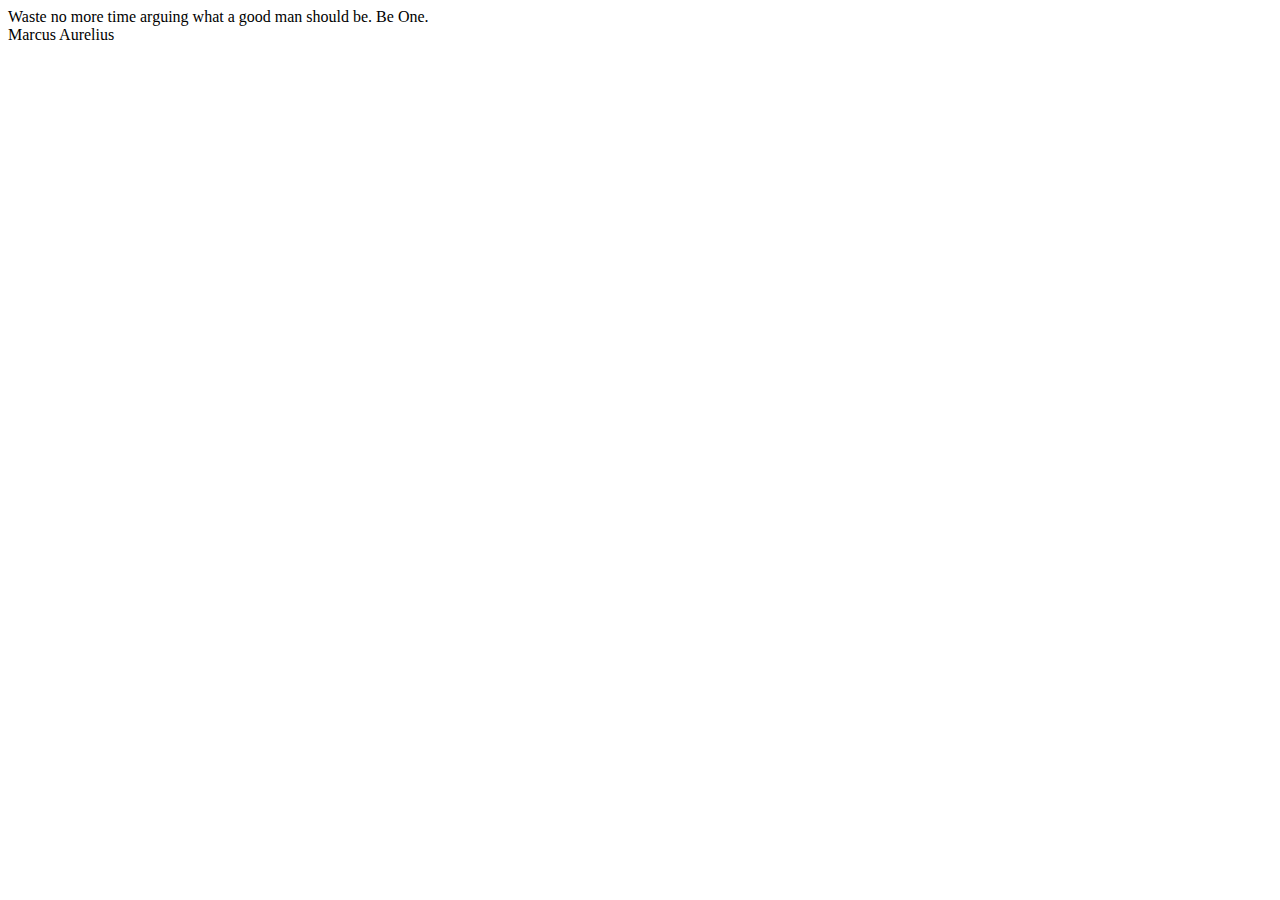
==== randomquotes.html @ 9410587b "Added sample quotes and basic logic to display them." ====
<!DOCTYPE html>
<html lang="en">

<head>
    <meta charset="UTF-8">
    <meta name="viewport" content="width=device-width,initial-scale=1" />
    <meta name="description" content="" />

    <title>random quotes</title>
    <script src="./quotes.js"></script>
</head>

<body>
    <div id="quote-div"></div>
        <div id="quote-text-div"></div>
        <div id="quote-author-div"></div>
    <script src="./randomquotes.js"></script>
</body>

</html>
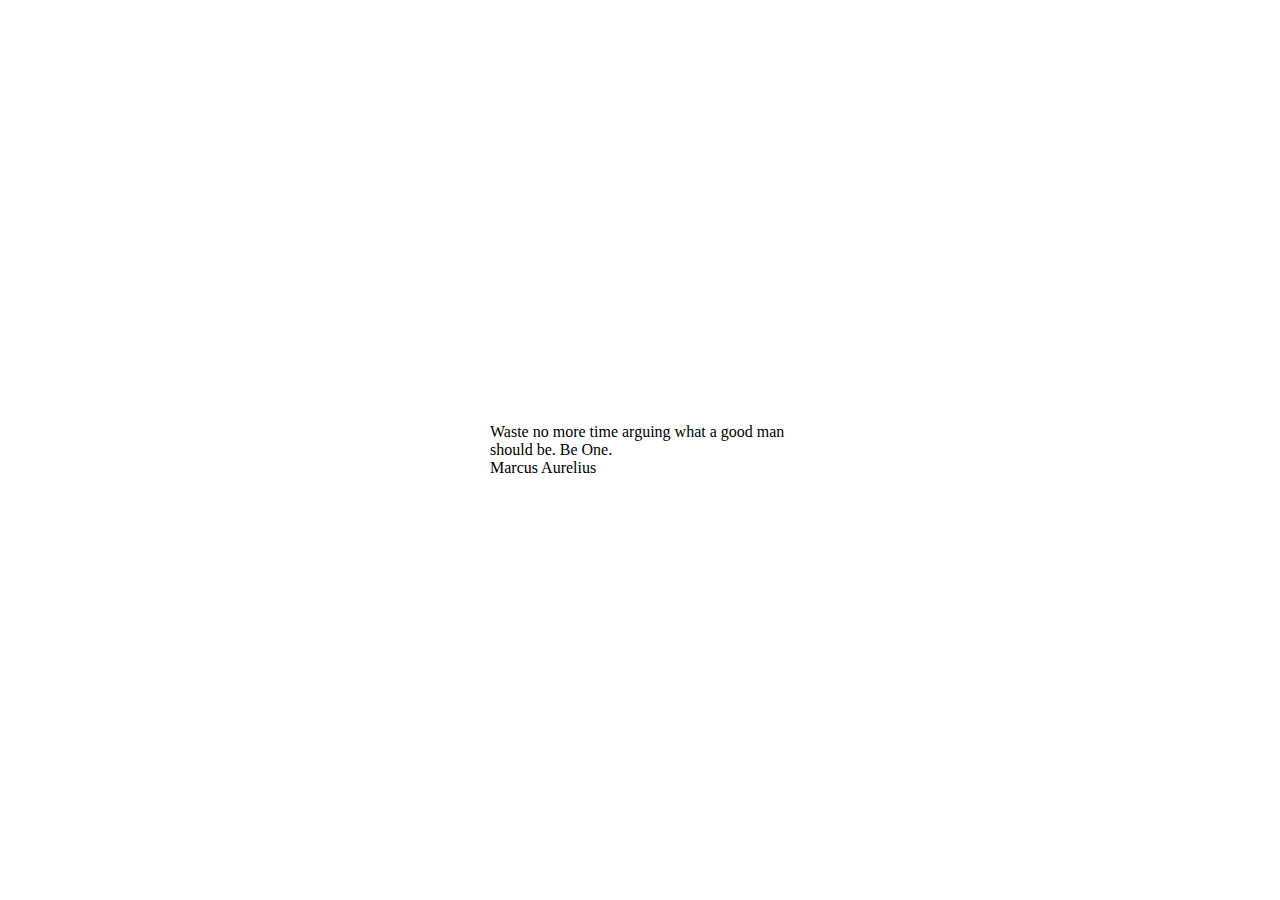
==== commit d2a47378: "center quotes vertically and horizontally" ====
--- a/randomquotes.html
+++ b/randomquotes.html
@@ -8,12 +8,17 @@
 
     <title>random quotes</title>
     <script src="./quotes.js"></script>
+    <link rel="stylesheet" href="./randomquotes.css" />
 </head>
 
 <body>
-    <div id="quote-div"></div>
-        <div id="quote-text-div"></div>
-        <div id="quote-author-div"></div>
+    <div id="#main-cotainer">
+        <div id="quote-div">
+            <div id="quote-text-div"></div>
+            <div id="quote-author-div"></div>
+        </div>
+    </div>
+
     <script src="./randomquotes.js"></script>
 </body>
 
--- a/randomquotes.css
+++ b/randomquotes.css
@@ -0,0 +1,14 @@
+#main-container {
+    position: relative;
+}
+
+#quote-div {
+    width: 300px;
+    /* Center vertically */
+    position: absolute;
+    top: 50%;
+    left: 50%;
+    -moz-transform: translateX(-50%) translateY(-50%);
+    -webkit-transform: translateX(-50%) translateY(-50%);
+    transform: translateX(-50%) translateY(-50%);
+}